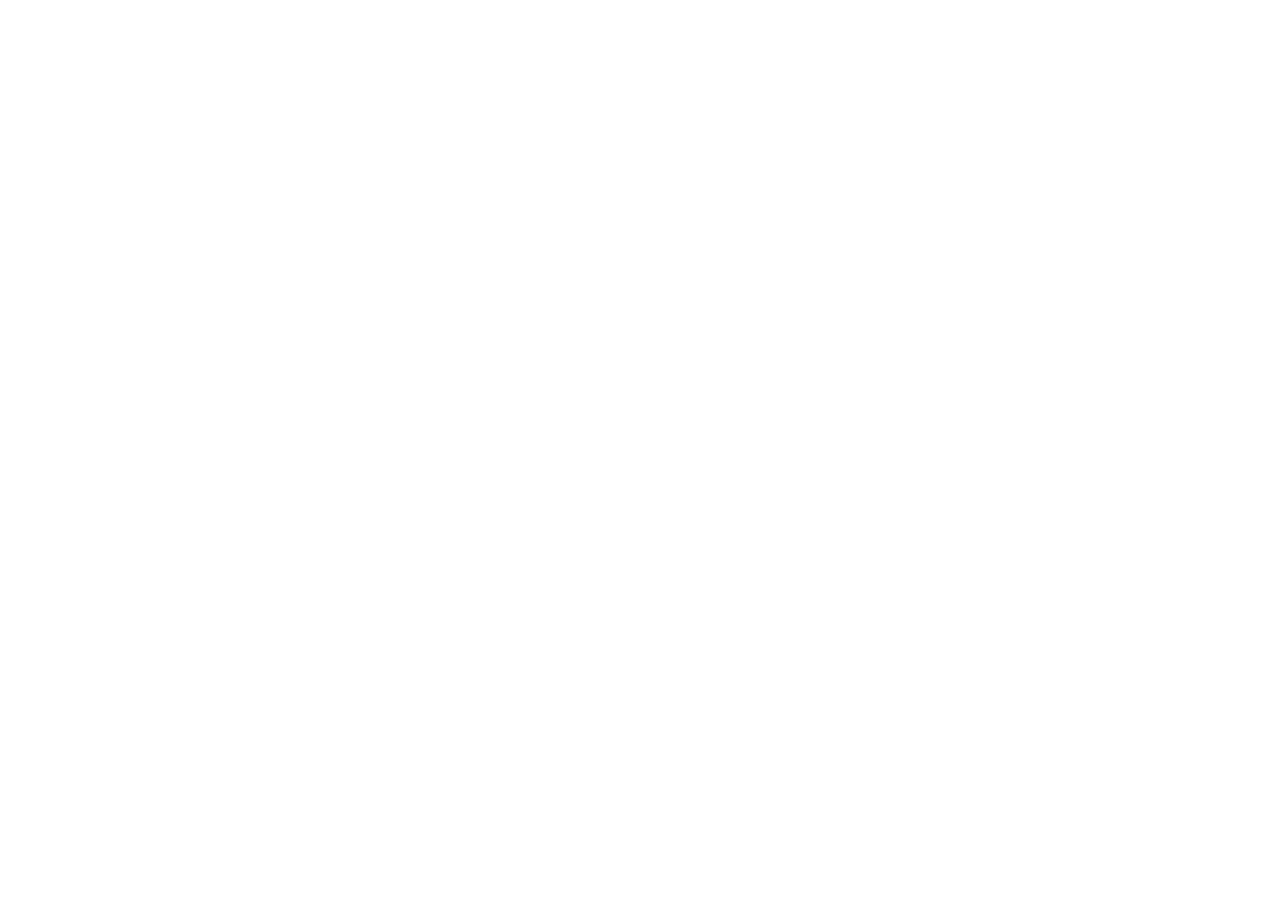
==== index.html @ a4dbf2cc "tax project" ====
<!DOCTYPE html>
<html lang="en">
<head>
    <meta charset="UTF-8">
    <meta name="viewport" content="width=device-width, initial-scale=1.0">
    <title>Document</title>
</head>
<body>
    <script src="tax.js"></script>
</body>
</html>
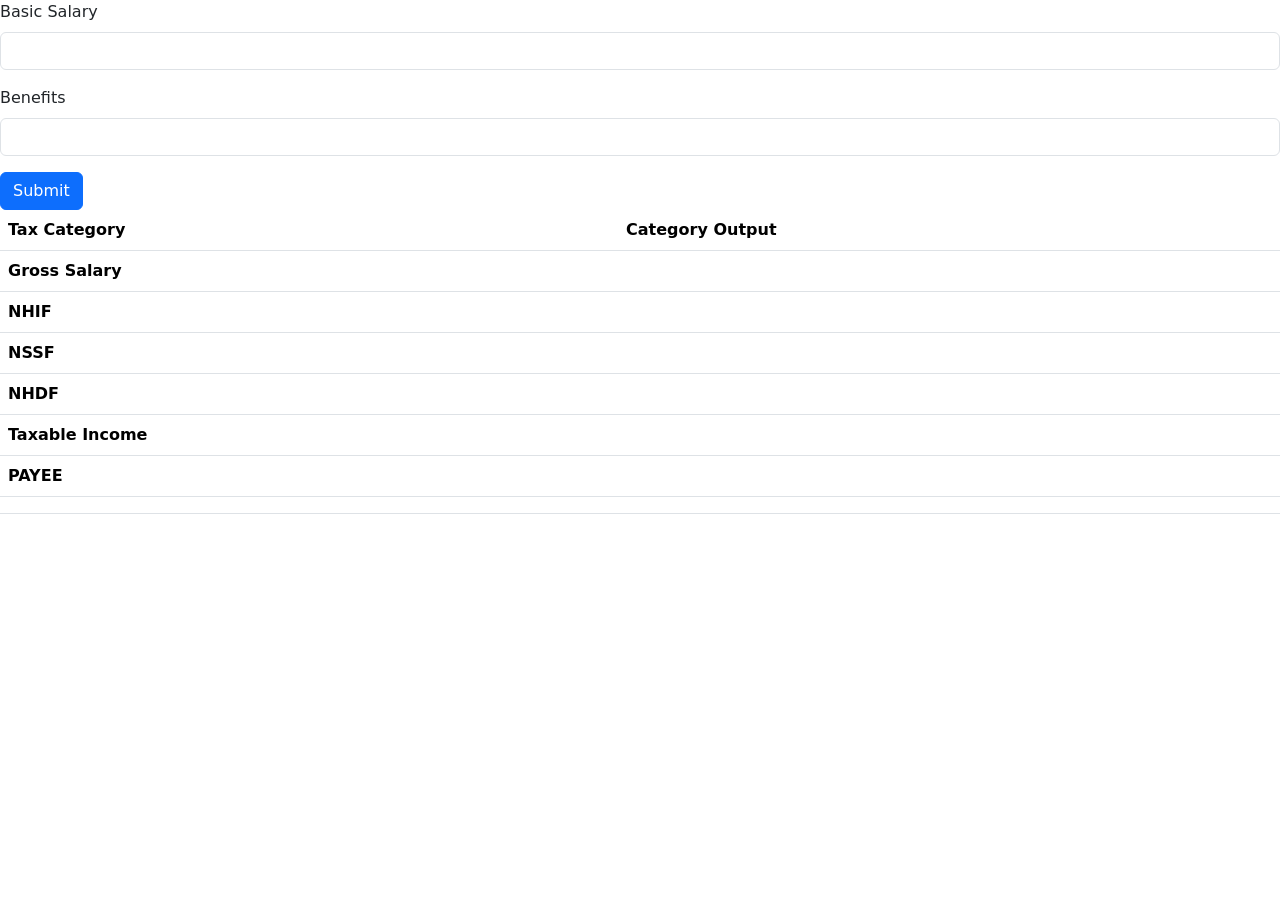
==== commit bde48d26: "first commit" ====
--- a/index.html
+++ b/index.html
@@ -1,11 +1,76 @@
 <!DOCTYPE html>
 <html lang="en">
+
 <head>
     <meta charset="UTF-8">
     <meta name="viewport" content="width=device-width, initial-scale=1.0">
     <title>Document</title>
+    <link rel="stylesheet" href="	https://cdn.jsdelivr.net/npm/bootstrap@5.3.8/dist/js/bootstrap.bundle.min.js">
+    <link rel="stylesheet" href="	https://cdn.jsdelivr.net/npm/bootstrap@5.3.8/dist/css/bootstrap.min.css">
 </head>
+
 <body>
+    <form id="tax_form">
+        <div class="mb-3">
+            <label for="exampleInputEmail1" class="form-label">Basic Salary</label>
+            <input type="number" class="form-control" id="basic" aria-describedby="emailHelp">
+        </div>
+        <div class="mb-3">
+            <label for="exampleInputPassword1" class="form-label">Benefits</label>
+            <input type="number" class="form-control" id="benefits">
+        </div>
+        <button type="submit" class="btn btn-primary">Submit</button>
+    </form>
+    <div>
+        <table class="table">
+            <thead>
+                <tr>
+                    <th scope="col">Tax Category</th>
+                    <th scope="col">Category Output</th>
+
+                </tr>
+            </thead>
+            <tbody>
+                <tr>
+                    <th>Gross Salary</th>
+                    <td id="gross"></td>
+                </tr>
+                <tr>
+                    <th>NHIF</th>
+                    <td id="nhif"></td>
+                </tr>
+                <tr>
+                    <th>NSSF</th>
+                    <td></td>
+                </tr>
+                <tr>
+                    <th>NHDF</th>
+                    <td></td>
+                </tr>
+                <tr>
+                    <th>Taxable Income</th>
+                    <td></td>
+                </tr>
+                <tr>
+                    <th>PAYEE</th>
+                    <td></td>
+                </tr>
+                <tr>
+                    <th></th>
+                    <td></td>
+                </tr>
+            </tbody>
+        </table>
+    </div>
+
+
     <script src="tax.js"></script>
+    <script src="https://cdn.jsdelivr.net/npm/@popperjs/core@2.11.8/dist/umd/popper.min.js"
+        integrity="sha384-I7E8VVD/ismYTF4hNIPjVp/Zjvgyol6VFvRkX/vR+Vc4jQkC+hVqc2pM8ODewa9r"
+        crossorigin="anonymous"></script>
+    <script src="https://cdn.jsdelivr.net/npm/bootstrap@5.3.8/dist/js/bootstrap.min.js"
+        integrity="sha384-G/EV+4j2dNv+tEPo3++6LCgdCROaejBqfUeNjuKAiuXbjrxilcCdDz6ZAVfHWe1Y"
+        crossorigin="anonymous"></script>
 </body>
+
 </html>
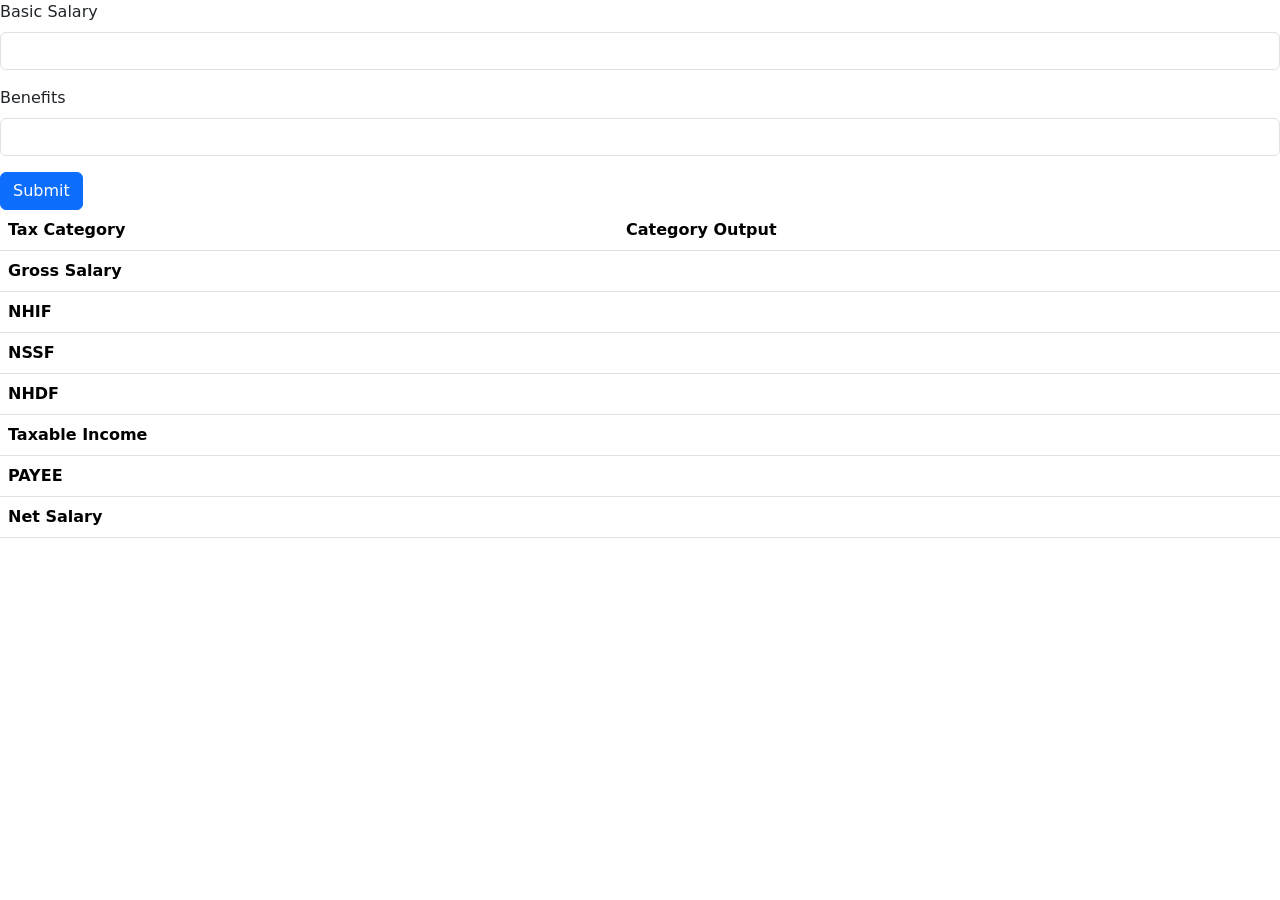
==== commit eacda47c: "first commit" ====
--- a/index.html
+++ b/index.html
@@ -41,23 +41,23 @@
                 </tr>
                 <tr>
                     <th>NSSF</th>
-                    <td></td>
+                    <td id="nssf"></td>
                 </tr>
                 <tr>
                     <th>NHDF</th>
-                    <td></td>
+                    <td id="nhdf"></td>
                 </tr>
                 <tr>
                     <th>Taxable Income</th>
-                    <td></td>
+                    <td id="tax"></td>
                 </tr>
                 <tr>
                     <th>PAYEE</th>
-                    <td></td>
+                    <td id="payee"></td>
                 </tr>
                 <tr>
-                    <th></th>
-                    <td></td>
+                    <th>Net Salary</th>
+                    <td id="net"></td>
                 </tr>
             </tbody>
         </table>
